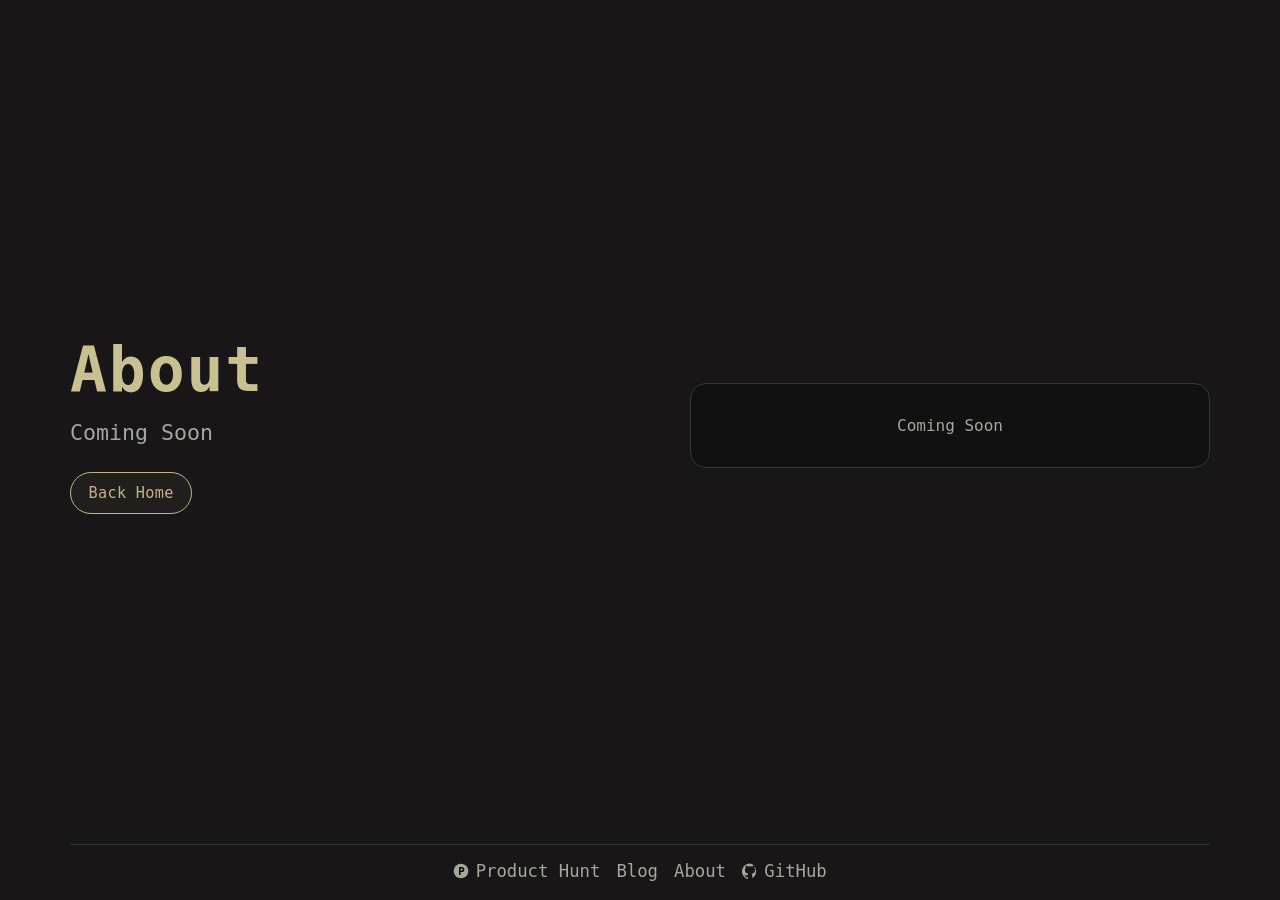
==== landing/about.html @ 77387e9d "Scaffold static landing, blog, and about pages" ====
<!doctype html>
<html lang="en">
<head>
  <meta charset="UTF-8">
  <meta name="viewport" content="width=device-width, initial-scale=1.0">
  <title>Luna9 | About</title>
  <link rel="stylesheet" href="styles.css">
</head>
<body>
  <main>
    <section class="hero" aria-label="About placeholder">
      <div class="copy">
        <h1>About</h1>
        <h2>Coming Soon</h2>
        <a class="cta" href="index.html">Back Home</a>
      </div>

      <div class="demo" aria-hidden="true">
        <div class="placeholder-panel">Coming Soon</div>
      </div>
    </section>

    <footer>
      <nav class="footer-links" aria-label="Footer links">
        <a href="#" aria-label="Product Hunt">
          <svg class="icon" viewBox="0 0 24 24" aria-hidden="true">
            <circle cx="12" cy="12" r="11"></circle>
            <path d="M9 6h4.2a3.8 3.8 0 0 1 0 7.6H11.4V18H9V6zm2.4 5.4h1.7a1.6 1.6 0 0 0 0-3.2h-1.7v3.2z" fill="var(--dragon-black0)"></path>
          </svg>
          Product Hunt
        </a>
        <a href="blog.html">Blog</a>
        <a href="about.html">About</a>
        <a href="https://github.com/AJ-Gonzalez/luna9" target="_blank" rel="noopener noreferrer" aria-label="GitHub">
          <svg class="icon" viewBox="0 0 24 24" aria-hidden="true">
            <path d="M12 .6a12 12 0 0 0-3.8 23.4c.6.1.8-.2.8-.6v-2.2c-3.3.8-4-1.4-4-1.4-.5-1.3-1.2-1.6-1.2-1.6-1-.7.1-.7.1-.7 1.1.1 1.8 1.2 1.8 1.2 1 .1 2.6-.7 3.2-1.2.1-.7.4-1.2.7-1.5-2.6-.3-5.2-1.3-5.2-5.8 0-1.3.4-2.3 1.2-3.2-.1-.3-.5-1.5.1-3.1 0 0 1-.3 3.3 1.2a11.4 11.4 0 0 1 6 0c2.3-1.5 3.3-1.2 3.3-1.2.7 1.6.3 2.8.2 3.1.7.9 1.2 1.9 1.2 3.2 0 4.5-2.6 5.5-5.2 5.8.4.4.8 1.1.8 2.2v3.2c0 .3.2.7.8.6A12 12 0 0 0 12 .6z"></path>
          </svg>
          GitHub
        </a>
      </nav>
    </footer>
  </main>
</body>
</html>
---- landing/styles.css ----
:root {
  --dragon-black0: #0d0c0c;
  --dragon-black2: #1d1c19;
  --dragon-black3: #181616;
  --dragon-black5: #393836;
  --dragon-white: #c5c9c5;
  --dragon-gray: #a6a69c;
  --dragon-red: #c4746e;
  --dragon-yellow: #c4b28a;
  --dragon-blue2: #8ba4b0;
  --dragon-aqua: #8ea4a2;
  --wave-blue1: #223249;
  --wave-blue2: #2d4f67;
  --old-white: #c8c093;
}

* {
  box-sizing: border-box;
}

html,
body {
  margin: 0;
  width: 100%;
  height: 100%;
  overflow: hidden;
  font-family: "Lucida Roman EF Mono", "Lucida Console", monospace;
  color: var(--dragon-white);
  background: var(--dragon-black3);
}

main {
  width: min(1140px, 92vw);
  height: 100dvh;
  margin: 0 auto;
  display: grid;
  grid-template-rows: 1fr auto;
  gap: 1.5rem;
  padding: 2rem 0 1.2rem;
}

.hero {
  min-height: 0;
  display: grid;
  grid-template-columns: 1.1fr 1fr;
  gap: clamp(1.2rem, 4vw, 3rem);
  align-items: center;
}

.copy h1 {
  margin: 0;
  color: var(--old-white);
  letter-spacing: 0.03em;
  font-weight: 700;
  font-size: clamp(2rem, 4.8vw, 4rem);
  line-height: 1.04;
}

.copy h2 {
  margin: 1rem 0 1.5rem;
  max-width: 40ch;
  color: var(--dragon-gray);
  font-size: clamp(1rem, 1.9vw, 1.35rem);
  font-weight: 400;
  line-height: 1.4;
}

.cta {
  display: inline-flex;
  align-items: center;
  justify-content: center;
  border: 1px solid var(--dragon-yellow);
  border-radius: 999px;
  padding: 0.7rem 1.1rem;
  color: var(--dragon-yellow);
  text-decoration: none;
  font-size: 0.95rem;
  letter-spacing: 0.02em;
  transition: all 180ms ease;
  background: rgba(196, 178, 138, 0.05);
}

.cta:hover {
  color: var(--dragon-black0);
  background: var(--dragon-yellow);
}

.demo {
  align-self: stretch;
  min-height: 0;
  display: grid;
  place-items: center;
}

.terminal {
  width: min(100%, 520px);
  aspect-ratio: 16 / 10;
  border: 1px solid var(--dragon-black5);
  border-radius: 16px;
  background:
    linear-gradient(180deg, rgba(141, 164, 162, 0.1), transparent 24%),
    rgba(13, 12, 12, 0.7);
  box-shadow:
    inset 0 0 0 1px rgba(139, 164, 176, 0.16),
    0 20px 60px rgba(0, 0, 0, 0.45);
  overflow: hidden;
  position: relative;
}

.terminal-head {
  display: flex;
  align-items: center;
  gap: 0.45rem;
  padding: 0.8rem 1rem;
  border-bottom: 1px solid rgba(57, 56, 54, 0.75);
  background: rgba(34, 50, 73, 0.35);
}

.dot {
  width: 9px;
  height: 9px;
  border-radius: 50%;
}

.dot:nth-child(1) {
  background: var(--dragon-red);
}

.dot:nth-child(2) {
  background: var(--dragon-yellow);
}

.dot:nth-child(3) {
  background: var(--dragon-aqua);
}

.terminal-body {
  padding: 1rem;
  display: grid;
  gap: 0.55rem;
}

.line {
  height: 9px;
  border-radius: 5px;
  background: linear-gradient(90deg, var(--dragon-blue2), var(--wave-blue2));
  opacity: 0.8;
}

.line:nth-child(2) {
  width: 78%;
}

.line:nth-child(3) {
  width: 62%;
}

.line:nth-child(4) {
  width: 85%;
}

.line:nth-child(5) {
  width: 56%;
}

.line:nth-child(6) {
  width: 90%;
}

.line:nth-child(7) {
  width: 67%;
}

.placeholder-panel {
  width: min(100%, 520px);
  border: 1px solid var(--dragon-black5);
  border-radius: 16px;
  padding: 2rem 1.3rem;
  color: var(--dragon-gray);
  text-align: center;
  background: rgba(13, 12, 12, 0.5);
}

footer {
  border-top: 1px solid rgba(106, 149, 137, 0.26);
  padding-top: 1rem;
}

.footer-links {
  display: flex;
  justify-content: center;
  align-items: center;
  gap: 1rem;
  flex-wrap: wrap;
}

.footer-links a {
  display: inline-flex;
  align-items: center;
  gap: 0.4rem;
  color: var(--dragon-gray);
  text-decoration: none;
  font-size: 1.08rem;
}

.footer-links a:hover {
  color: var(--dragon-white);
}

.icon {
  width: 16px;
  height: 16px;
  fill: currentColor;
  display: inline-block;
}

@media (max-width: 860px) {
  main {
    padding: 1.2rem 0 0.9rem;
  }

  .hero {
    grid-template-columns: 1fr;
    grid-template-rows: auto 1fr;
    align-items: start;
  }

  .copy h1 {
    font-size: clamp(1.7rem, 8vw, 2.4rem);
  }

  .copy h2 {
    margin-bottom: 1rem;
    font-size: clamp(0.95rem, 4.2vw, 1.1rem);
  }

  .demo {
    align-items: start;
  }

  .terminal,
  .placeholder-panel {
    width: min(100%, 440px);
  }
}
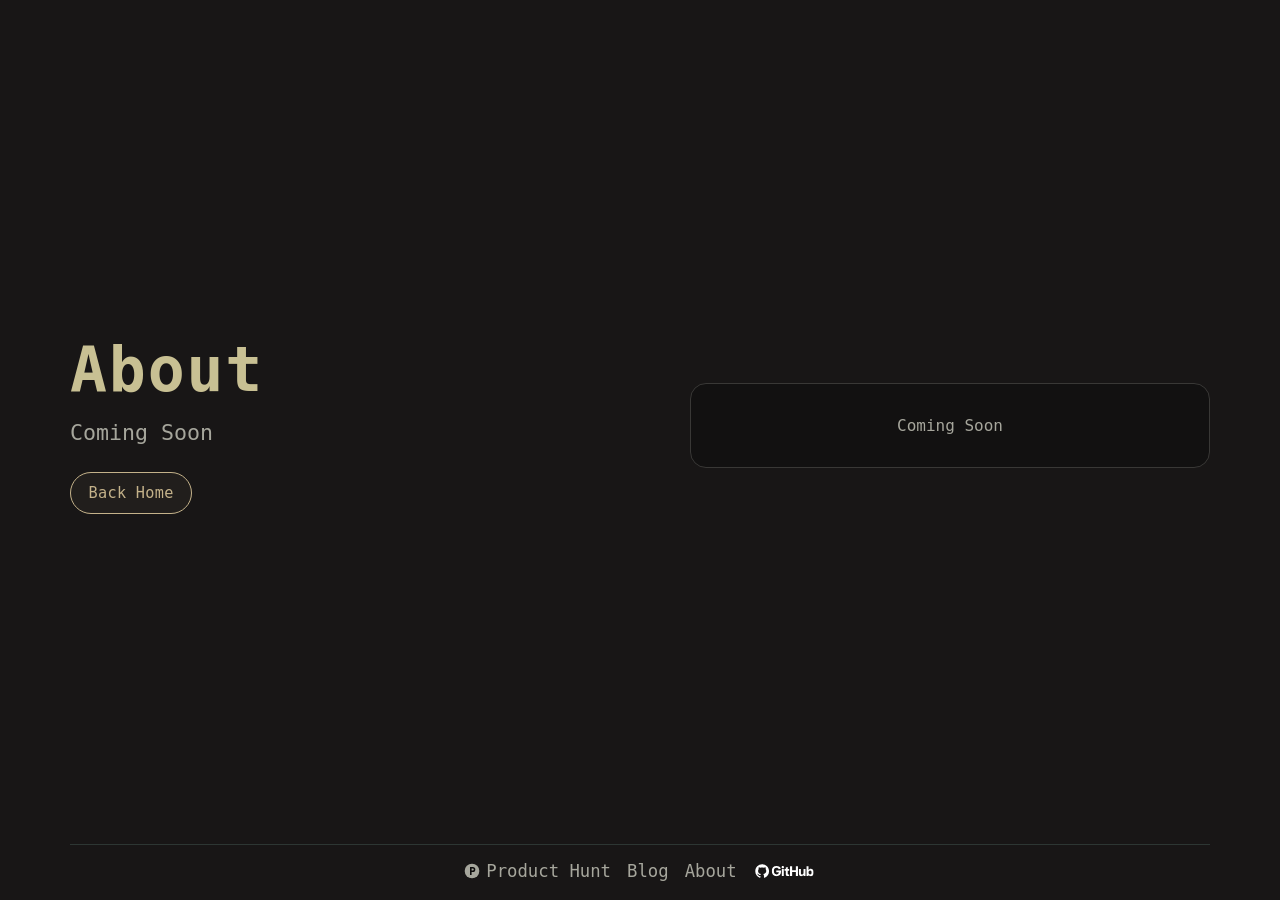
==== commit 64b2a71c: "Use GitHub lockup asset in landing footer" ====
--- a/landing/about.html
+++ b/landing/about.html
@@ -32,10 +32,7 @@
         <a href="blog.html">Blog</a>
         <a href="about.html">About</a>
         <a href="https://github.com/AJ-Gonzalez/luna9" target="_blank" rel="noopener noreferrer" aria-label="GitHub">
-          <svg class="icon" viewBox="0 0 24 24" aria-hidden="true">
-            <path d="M12 .6a12 12 0 0 0-3.8 23.4c.6.1.8-.2.8-.6v-2.2c-3.3.8-4-1.4-4-1.4-.5-1.3-1.2-1.6-1.2-1.6-1-.7.1-.7.1-.7 1.1.1 1.8 1.2 1.8 1.2 1 .1 2.6-.7 3.2-1.2.1-.7.4-1.2.7-1.5-2.6-.3-5.2-1.3-5.2-5.8 0-1.3.4-2.3 1.2-3.2-.1-.3-.5-1.5.1-3.1 0 0 1-.3 3.3 1.2a11.4 11.4 0 0 1 6 0c2.3-1.5 3.3-1.2 3.3-1.2.7 1.6.3 2.8.2 3.1.7.9 1.2 1.9 1.2 3.2 0 4.5-2.6 5.5-5.2 5.8.4.4.8 1.1.8 2.2v3.2c0 .3.2.7.8.6A12 12 0 0 0 12 .6z"></path>
-          </svg>
-          GitHub
+          <img class="github-lockup" src="GitHub_Lockup_White_Clearspace.svg" alt="GitHub">
         </a>
       </nav>
     </footer>
--- a/landing/styles.css
+++ b/landing/styles.css
@@ -214,6 +214,12 @@
   display: inline-block;
 }
 
+.github-lockup {
+  height: 18px;
+  width: auto;
+  display: inline-block;
+}
+
 @media (max-width: 860px) {
   main {
     padding: 1.2rem 0 0.9rem;
